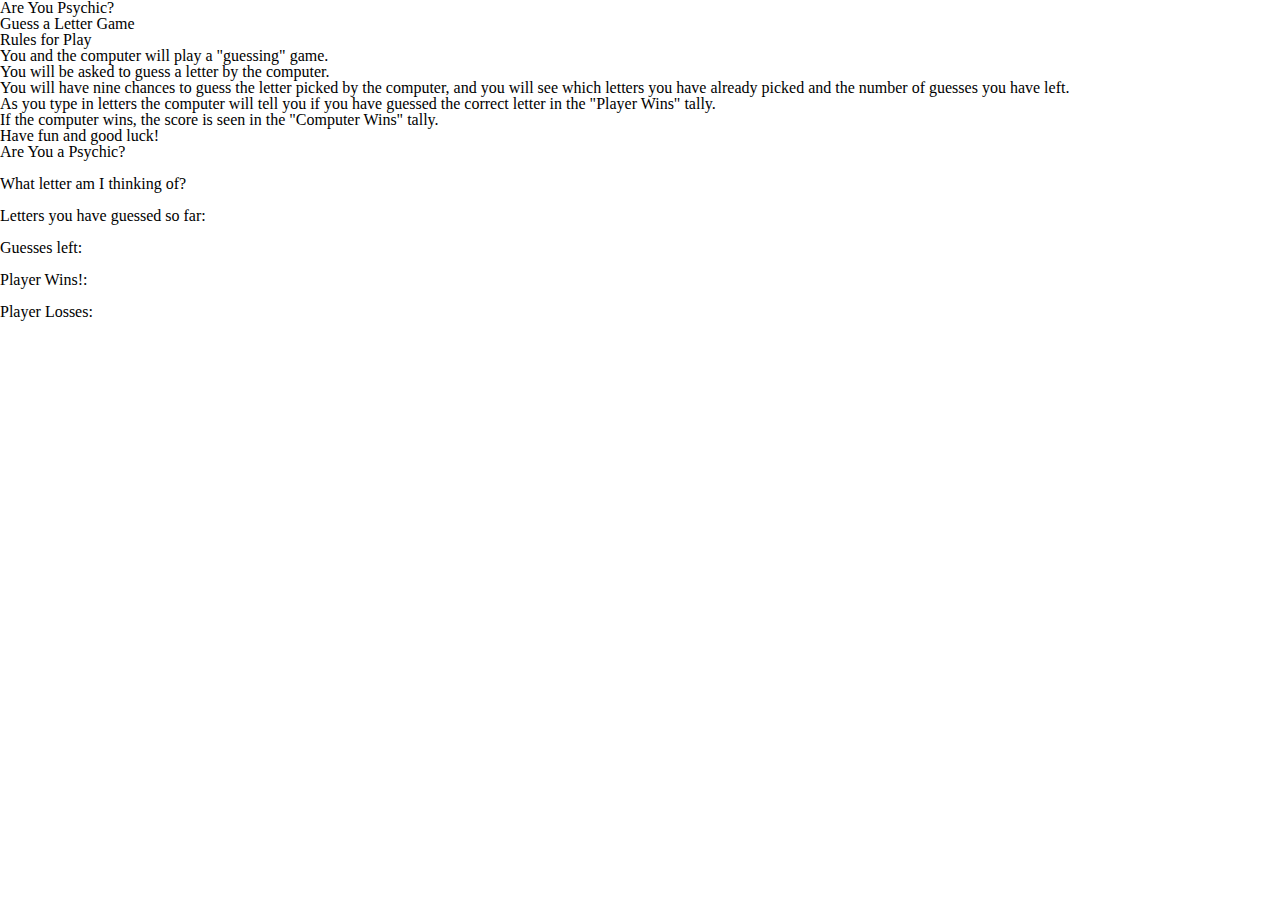
==== index.html @ 5a9c2296 "added code" ====
<!doctype html>
<!DOCTYPE html>
<html lang="en">
<head>
	<meta charset="utf-8">
	<title>Psychic Guess a Letter Game</title>
	<a href=""></a>
	<link rel="stylesheet" type="text/css" href="assets/css/style.css">
	<link rel="stylesheet" type="text/css" href="assets/css/reset.css">
	<script src="assets/javascript/game.js"></script>
</head>

<body>
	<!-- title and subtitle here -->
	<div class="header">
	
		<h1>Are You Psychic?</h1>
			<h2>Guess a Letter Game</h2>
	</div>

		<!-- rules for play and scoring -->
	<div class="rules">
		<h3>
			Rules for Play
		</h3>
		<p>You and the computer will play a "guessing" game.</p>
		<ol>
			<li>You will be asked to guess a letter by the computer.</li>
			<li>You will have nine chances to guess the letter picked by the computer, and you will see which letters you have already picked and the number of guesses you have left.</li>
			<li>As you type in letters the computer will tell you if you have guessed the correct letter in the "Player Wins" tally.</li>
			<li>If the computer wins, the score is seen in the "Computer Wins" tally.</li>
			<li>Have fun and good luck!</li>
		</ol>
	</div>

		<!-- score keepers and letter tallies -->
	<div class="game">
		<h2>Are You a Psychic?</h2>
		<br>
			<h3>What letter am I thinking of?</h3>
				<br>
			<h3>Letters you have guessed so far:</h3>
				<br>
			<h3>Guesses left:</h3>
				<br>
			<h3>Player Wins!:</h3>
				<br>
			<h3>Player Losses:</h3>
		
	</div>





		</body>
</html>
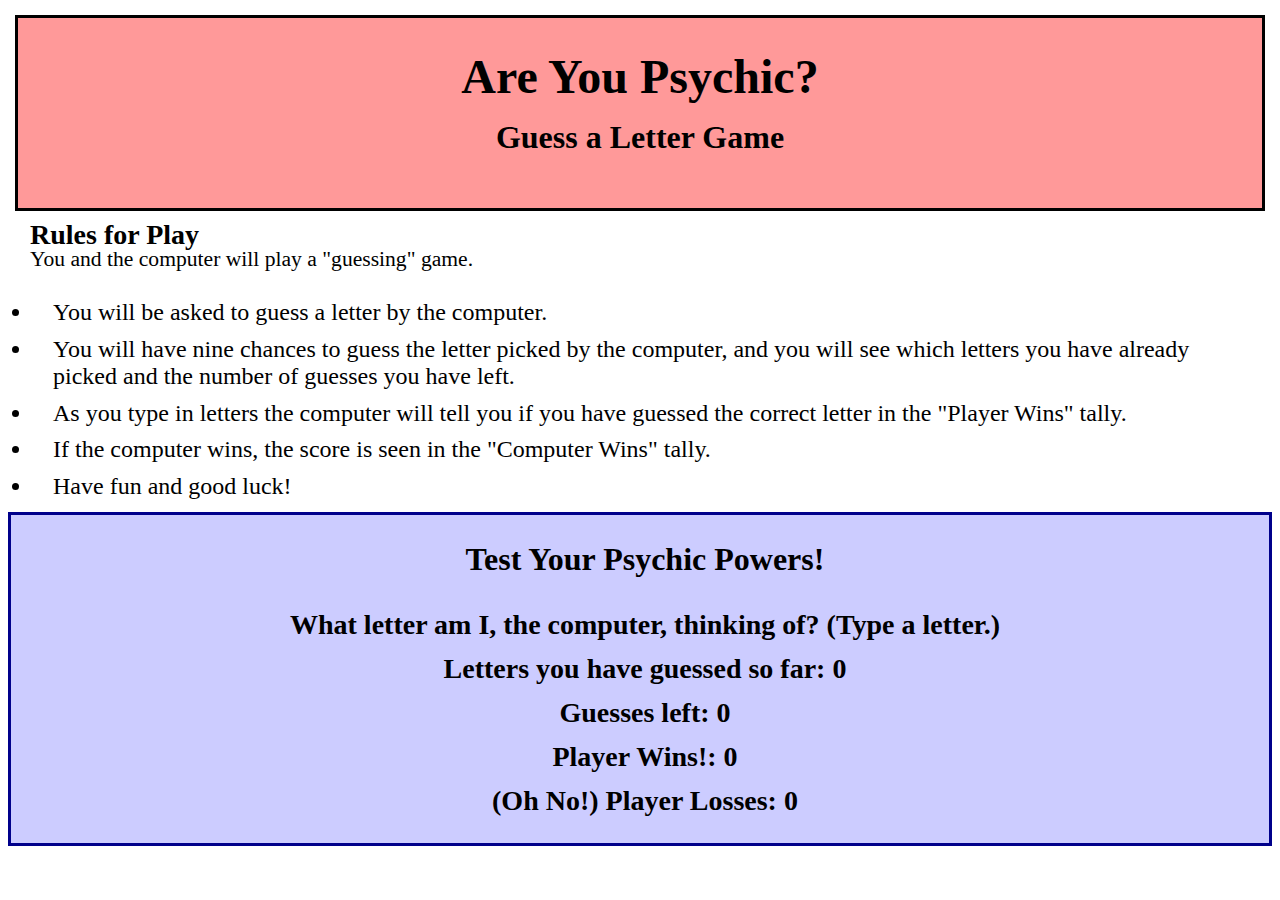
==== commit b7646e3a: "first commit" ====
--- a/index.html
+++ b/index.html
@@ -1,12 +1,11 @@
-<!doctype html>
 <!DOCTYPE html>
 <html lang="en">
 <head>
 	<meta charset="utf-8">
 	<title>Psychic Guess a Letter Game</title>
 	<a href=""></a>
+	<link rel="stylesheet" type="text/css" href="assets/css/reset.css">
 	<link rel="stylesheet" type="text/css" href="assets/css/style.css">
-	<link rel="stylesheet" type="text/css" href="assets/css/reset.css">
 	<script src="assets/javascript/game.js"></script>
 </head>
 
@@ -21,37 +20,39 @@
 		<!-- rules for play and scoring -->
 	<div class="rules">
 		<h3>
-			Rules for Play
+			<strong>Rules for Play</strong>
 		</h3>
-		<p>You and the computer will play a "guessing" game.</p>
-		<ol>
-			<li>You will be asked to guess a letter by the computer.</li>
-			<li>You will have nine chances to guess the letter picked by the computer, and you will see which letters you have already picked and the number of guesses you have left.</li>
-			<li>As you type in letters the computer will tell you if you have guessed the correct letter in the "Player Wins" tally.</li>
-			<li>If the computer wins, the score is seen in the "Computer Wins" tally.</li>
-			<li>Have fun and good luck!</li>
-		</ol>
+		
+		<div class="list">
+			<p>You and the computer will play a "guessing" game.</p>
+			<br>
+			<ol>
+				<li>You will be asked to guess a letter by the computer.</li>
+				<li>You will have nine chances to guess the letter picked by the computer, and you will see which letters you have already picked and the number of guesses you have left.</li>
+				<li>As you type in letters the computer will tell you if you have guessed the correct letter in the "Player Wins" tally.</li>
+				<li>If the computer wins, the score is seen in the "Computer Wins" tally.</li>
+				<li>Have fun and good luck!</li>
+			</ol>
+		</div>
 	</div>
 
 		<!-- score keepers and letter tallies -->
 	<div class="game">
-		<h2>Are You a Psychic?</h2>
+		<h2>Test Your Psychic Powers!</h2>
 		<br>
-			<h3>What letter am I thinking of?</h3>
+			<h3>What letter am I, the computer, thinking of? (Type a letter.)</h3>
 				<br>
-			<h3>Letters you have guessed so far:</h3>
+			<h3>Letters you have guessed so far: <span id="lettersGuessed">0</span></h3>
 				<br>
-			<h3>Guesses left:</h3>
+			<h3>Guesses left: <span id="guessesLeft">0</span></h3>
 				<br>
-			<h3>Player Wins!:</h3>
+			<!-- win counter in HTML -->
+			<h3>Player Wins!: <span id="wins">0</span></h3>
+
 				<br>
-			<h3>Player Losses:</h3>
+			<h3>(Oh No!) Player Losses: <span id="losses">0</span></h3>
 		
 	</div>
 
-
-
-
-
-		</body>
+</body>
 </html>--- a/assets/css/style.css
+++ b/assets/css/style.css
@@ -0,0 +1,72 @@
+body {
+	font-family: "Lucida Bright", Georgia, serif;
+	
+}
+h1 {
+	font-family: "Lucida Bright", Georgia, serif;
+	font-size: 3em;
+	font-style: normal;
+	font-variant: normal;
+	font-weight: bold;
+	text-align: center;
+}
+
+h2 {
+	font-family: "Lucida Bright", Georgia, serif;
+	font-size: 2.0em;
+	font-weight: bold;
+	line-height: 2.25em;
+	text-align: center;
+}
+
+h3 {
+	font-family: "Lucida Bright", Georgia, serif;
+	font-size: 1.75em;
+	font-weight: bold;
+	}
+
+.header {
+	border: 3px solid black;
+	margin: 15px;
+	padding: 35px;
+	background-color: #ff9999;
+}
+
+.rules {
+	margin-top: 10px;
+	margin-bottom: 10px
+	margin-left: 20px;
+	margin-right: 15px;
+	padding-left: 30px;
+	line-height: 1.15em;
+}
+
+p {
+	font-size: 1.35em;
+	font-weight: 500;
+	line-height: 1.4em;
+}	
+
+li {
+	list-style-type:disc;
+	font-size: 1.5em;
+	line-height: 1.15em;
+	margin: 3px;
+	padding-top: 3px;
+	padding-bottom: 3px;
+	padding-left: 20px;
+	padding-right: 3px;
+}
+
+.game {
+	margin: 8px;
+	border: 3px solid darkblue;
+	padding-top: 8px;
+	padding-bottom: 28px;
+	padding-left: 30px;
+	padding-right: 20px;
+	text-align: center;
+	font-weight: bold;
+	background-color: #ccccff;
+}
+
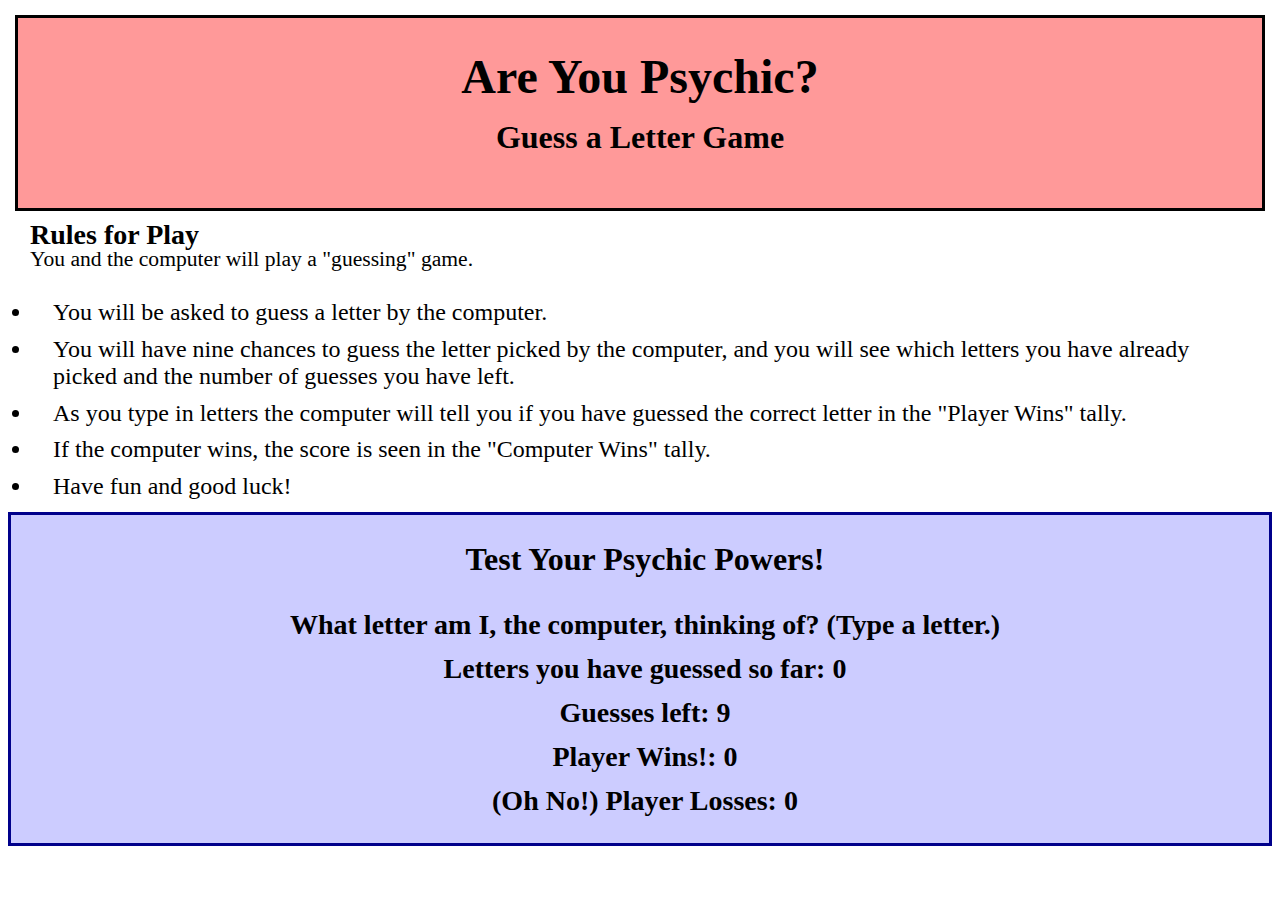
==== commit 6e17bed3: "updated code" ====
--- a/index.html
+++ b/index.html
@@ -6,8 +6,7 @@
 	<a href=""></a>
 	<link rel="stylesheet" type="text/css" href="assets/css/reset.css">
 	<link rel="stylesheet" type="text/css" href="assets/css/style.css">
-	<script src="assets/javascript/game.js"></script>
-</head>
+	</head>
 
 <body>
 	<!-- title and subtitle here -->
@@ -42,7 +41,7 @@
 		<br>
 			<h3>What letter am I, the computer, thinking of? (Type a letter.)</h3>
 				<br>
-			<h3>Letters you have guessed so far: <span id="lettersGuessed">0</span></h3>
+			<h3>Letters you have guessed so far: <span id="guessesSoFar">0</span></h3>
 				<br>
 			<h3>Guesses left: <span id="guessesLeft">0</span></h3>
 				<br>
@@ -53,6 +52,7 @@
 			<h3>(Oh No!) Player Losses: <span id="losses">0</span></h3>
 		
 	</div>
+	<script src="assets/javascript/game.js"></script>
 
 </body>
 </html>